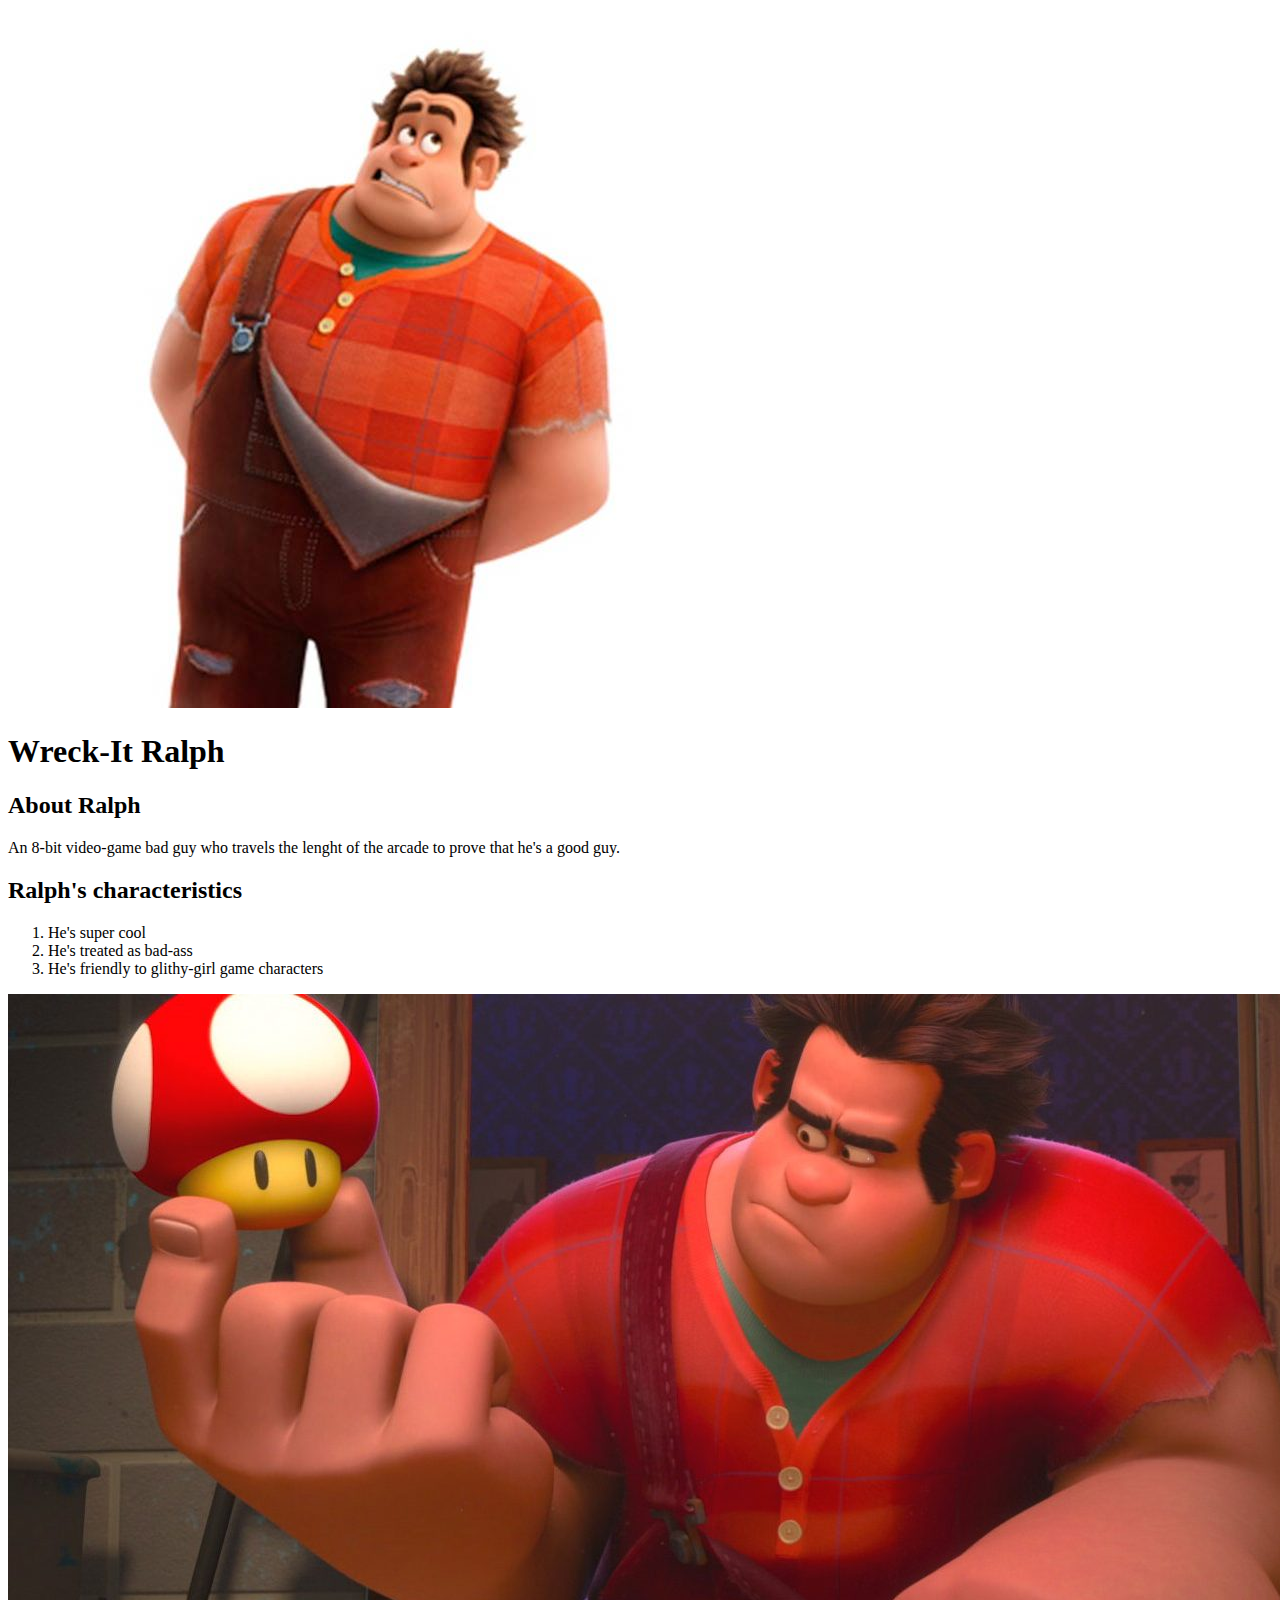
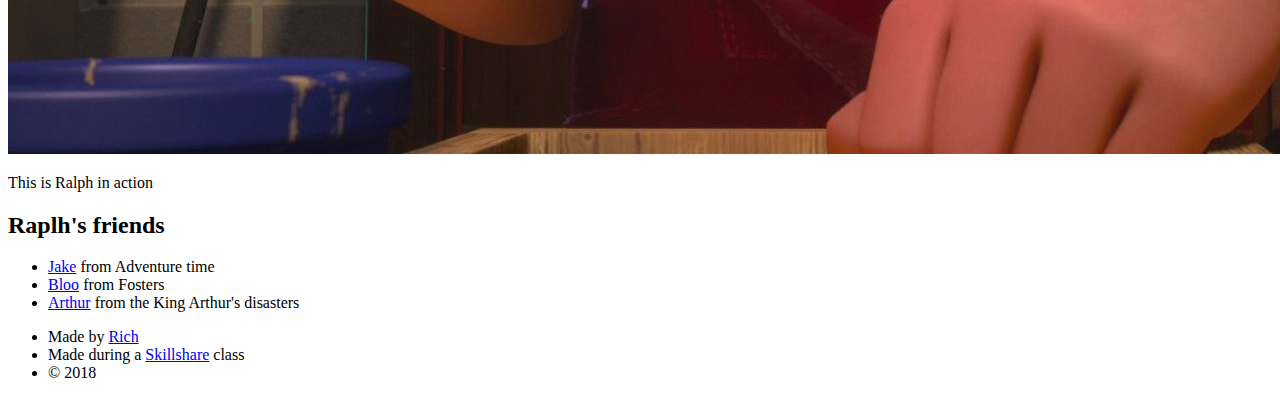
==== index.html @ ad586da7 "Wrote a web-site about Ralph" ====
<!DOCTYPE html>
<html>
<head>
	<title>Wreck-it Ralph</title>
	<link rel="stylesheet" type="text/css" href="css/hero.css">
</head>
<body>
<div class="wrapper">
	<header>
		<img src="img/profile.jpg">
		<h1>Wreck-It Ralph</h1>
	</header>
	<div class="content">
			<h2>About Ralph</h2>
			<p>An 8-bit video-game bad guy who travels the lenght of the arcade to prove that he's a good guy.</p>
			<h2>Ralph's characteristics</h2>
			<ol>
				<li>He's super cool</li>
				<li>He's treated as bad-ass</li>
				<li>He's friendly to glithy-girl game characters</li>
			</ol>
			<img class="big-image" src="img/big-image.jpg">
			<p class="caption">This is Ralph in action</p>
			<h2>Raplh's friends</h2>
			<ul>
				<li><a href="https://en.wikipedia.org/wiki/Jake_the_Dog" target="_blank" title="Visit Jake's page">Jake</a> from Adventure time</li>
				<li><a href="http://fhif.wikia.com/wiki/Bloo" target="_blank" title="Visit Bloo's page">Bloo</a> from Fosters</li>
				<li><a href="https://en.wikipedia.org/wiki/King_Arthur%27s_Disasters" target="_blank"	title="Visit Arthur's page">Arthur</a> from the King Arthur's disasters
				</li>
			</ul>

		</div>
		<footer>
			<ul>
				<li>Made by <a href="http://mrra.com" target="_blank" title="Visit Rich's website">Rich</a></li>
				<li>Made during a <a href="http://skillshare.com" target="_blank" title="Visit Skillshare's website">Skillshare</a> class</li>
				<li>&copy; 2018</li>

			</ul>
		</footer>
</div>
</body>
</html>
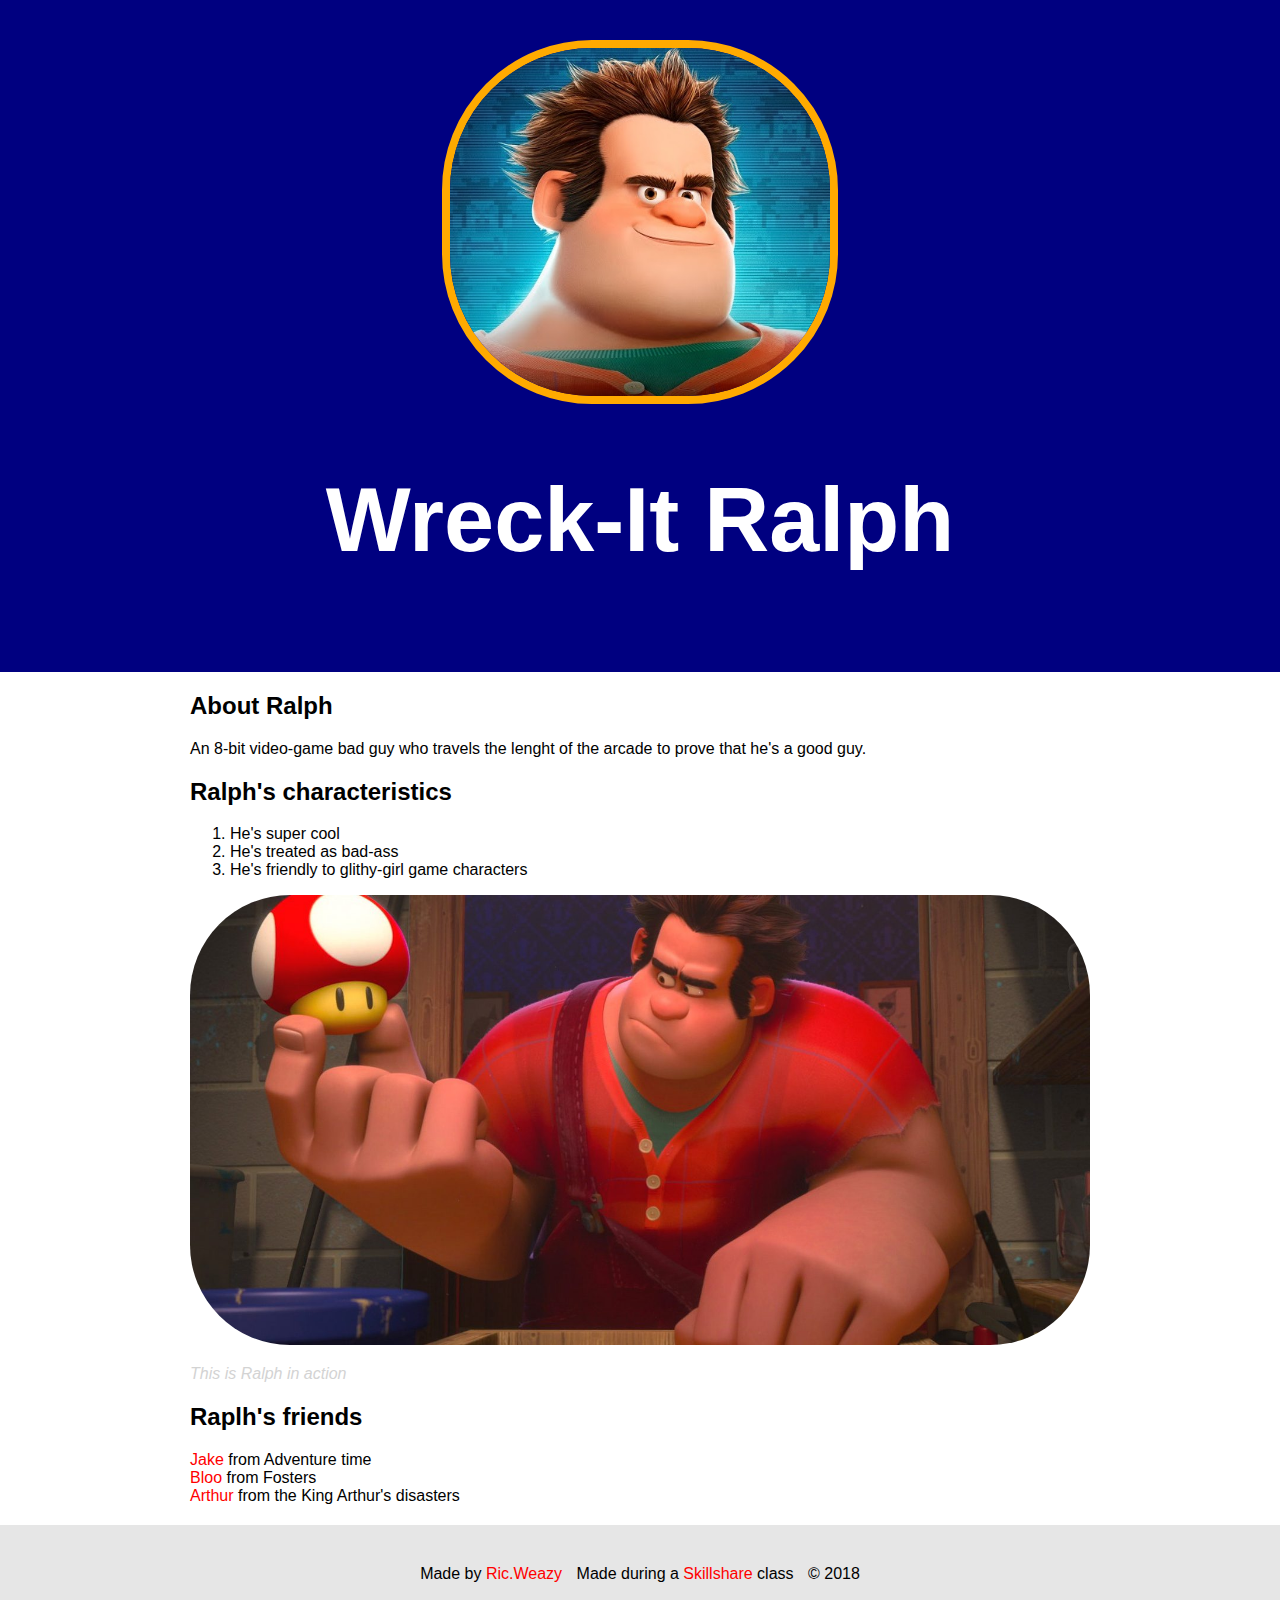
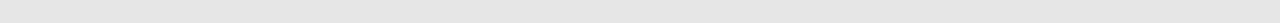
==== commit 7531525f: "Add an creator name" ====
--- a/index.html
+++ b/index.html
@@ -32,7 +32,7 @@
 		</div>
 		<footer>
 			<ul>
-				<li>Made by <a href="http://mrra.com" target="_blank" title="Visit Rich's website">Rich</a></li>
+				<li>Made by <a href="http//instagram.com/ric.weazy" target="_blank" title="Visit Rich's website">Ric.Weazy</a></li>
 				<li>Made during a <a href="http://skillshare.com" target="_blank" title="Visit Skillshare's website">Skillshare</a> class</li>
 				<li>&copy; 2018</li>
 
--- a/css/hero.css
+++ b/css/hero.css
@@ -0,0 +1,62 @@
+html, body{
+	font-family: Arial, sans-serif;
+/*margin это отступление от краев*/
+	margin: 0;
+}
+header{
+	background-color: #000080;
+	padding: 40px;
+	text-align: center;
+}
+
+h1{
+	font-size: 90px;
+	color: white;
+}
+header img{
+	border-radius: 150px;
+	width: 380px;
+	border: 8px solid #ffaa00;
+}
+.content{
+	max-width: 900px;
+	margin: 0 auto;
+	padding: 0 20px;
+}
+img.big-image{
+	max-width: 100%;
+	border-radius: 100px;
+}
+
+p.caption{
+	font-size: 16px;
+	color: lightgrey;
+	font-style: italic;
+}
+
+ul{
+	list-style: none;
+	padding: 0;
+	margin: 0;
+}
+a{
+	color: red;
+	text-decoration: none;
+}
+
+footer{
+	padding: 40px 20px;
+	background-color: #e6e6e6;
+	margin-top: 20px;
+}
+footer ul{
+	text-align: center;
+}
+footer ul li{
+	display: inline-block;
+	margin: 0 5px;
+}
+/*<header>
+		<img src="img/profile.jpg">
+		<h1>Wreck-It Ralph</h1>
+	</header>*/